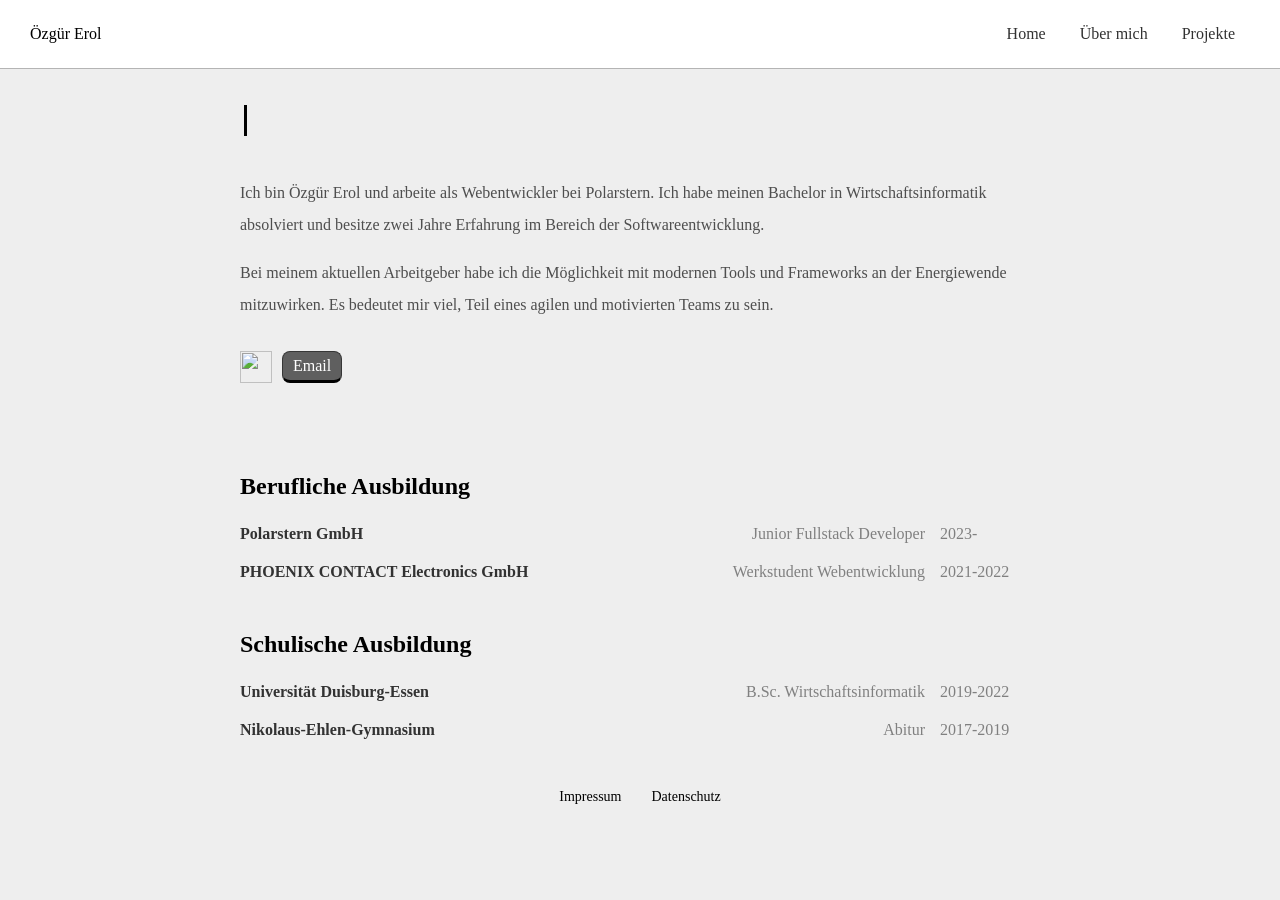
==== index.html @ dc391af8 "chore: update email" ====
<!DOCTYPE html>
<html lang="de">
  <head>
    <title>home @özgür erol</title>

    <meta charset="UTF-8" />
    <meta
      name="description"
      content="Persönliches Portfolio von Özgür Erol mit einer kurzen Selbstbeschreibung und einer Auflistung der beruflichen sowie schulischen Laufbahn."
    />
    <script src="app.js"></script>
    <link rel="stylesheet" href="style.css" />
    <link rel="apple-touch-icon" href="assets/icons/apple-touch-icon.png" />
    <link rel="shortcut icon" href="assets/favicon.ico" type="image/x-icon" />
    <meta name="viewport" content="width=device-width, initial-scale=1" />
  </head>
  <body>
    <header>
      <div id="logo"><a href="/">Özgür Erol</a></div>
      <nav>
        <a href="/">Home</a>
        <a href="/about.html">Über mich</a>
        <a href="/projects.html">Projekte</a>
      </nav>
    </header>
    <div id="main-wrapper">
      <main>
        <div id="welcome">
          <h1 id="welcome-text"></h1>
          <div id="cursor" class="blinking"></div>
        </div>
        <p>
          Ich bin Özgür Erol und arbeite als Webentwickler bei Polarstern. Ich
          habe meinen Ba&shy;che&shy;lor in Wirt&shy;schaftsinformatik
          absolviert und besitze zwei Jahre Erfahrung im Bereich der
          Softwareentwicklung.
        </p>
        <p>
          Bei meinem aktuellen Arbeitgeber habe ich die Möglichkeit mit modernen
          Tools und Frameworks an der Energiewende mitzuwirken. Es bedeutet mir
          viel, Teil eines agilen und motivierten Teams zu sein.
        </p>
        <div class="contact-container">
          <a
            id="github-logo"
            aria-label="Link zum Github Profil"
            href="https://github.com/oerol"
            target="_blank"
          >
            <img class="icon" src="./assets/icons/github-dark.png" alt="" />
          </a>
          <a class="button" href="mailto:oezguererol@icloud.com">Email</a>
        </div>
        <hr />
        <div id="experience-list" class="list">
          <h2>Berufliche Ausbildung</h2>
          <a
            class="list-item"
            href="https://www.polarstern-energie.de/"
            target="_blank"
          >
            <div class="list-item-location">Polarstern GmbH</div>
            <div class="list-item-spacer"></div>
            <div class="list-item-title">Junior Fullstack Developer</div>
            <div class="list-item-date">2023-</div>
          </a>
          <a
            class="list-item"
            href="https://www.phoenixcontact.com/de-de/"
            target="_blank"
          >
            <div class="list-item-location">
              PHOENIX CONTACT Electronics GmbH
            </div>
            <div class="list-item-spacer"></div>
            <div class="list-item-title">Werkstudent Webentwicklung</div>
            <div class="list-item-date">2021-2022</div>
          </a>
        </div>
        <div id="education-list" class="list">
          <h2>Schulische Ausbildung</h2>
          <a class="list-item" href="https://www.uni-due.org/" target="_blank">
            <div class="list-item-location">Universität Duisburg-Essen</div>
            <div class="list-item-spacer"></div>
            <div class="list-item-title">B.Sc. Wirtschaftsinformatik</div>
            <div class="list-item-date">2019-2022</div>
          </a>
          <a
            class="list-item"
            href="https://www.neg-velbert.de/"
            target="_blank"
          >
            <div class="list-item-location">Nikolaus-Ehlen-Gymnasium</div>
            <div class="list-item-spacer"></div>
            <div class="list-item-title">Abitur</div>
            <div class="list-item-date">2017-2019</div>
          </a>
        </div>
      </main>
      <footer>
        <a href="/impressum.html">Impressum</a>
        <a href="/datenschutz.html">Datenschutz</a>
      </footer>
    </div>
  </body>
</html>
---- style.css ----
@font-face {
  font-family: Cascadia Code;
  src: url("./assets/fonts/CascadiaCode.woff2") format("woff2");
}
@font-face {
  font-family: Cascadia Code;
  src: url("./assets/fonts/CascadiaCode-Bold.woff2") format("woff2");
  font-weight: bold;
}

* {
  box-sizing: border-box;
  font-family: Cascadia Code;

  --background-color: rgb(238, 238, 238);
  --primary-text-color: rgb(0, 0, 0);
  --secondary-text-color: rgb(50, 50, 50);
  --paragraph-text-color: rgb(78, 78, 78);

  --divider-color: rgb(180, 180, 180);

  color: var(--primary-text-color);
}

body {
  margin: 0;
  background-color: var(--background-color);
}

a {
  text-decoration: none;
}

header {
  position: fixed;
  width: 100%;
  top: 0;

  display: flex;
  justify-content: space-between;

  padding: 25px 30px;
  border-bottom: 1px solid var(--divider-color);
  transition: 0.3s cubic-bezier(0.4, 0, 0.2, 1) padding;
  background: rgba(255, 255, 255, 0.95);
}

nav > a {
  padding: 5px 15px;
  color: var(--secondary-text-color);

  border-radius: 3px;
  transition: 0.2s ease-out background-color;
}

nav > a:hover {
  background-color: rgba(0, 0, 0, 0.12);
}
nav > a:active {
  background-color: rgba(0, 0, 0, 0.22);
}

#main-wrapper {
  margin: 80px 0 30px 0;
  padding: 0 30px;
  display: flex;
  flex-direction: column;
  align-items: center;
}

main {
  max-width: 800px;
}

p > a {
  border-bottom: 3px solid rgb(108, 108, 108);
  transition: 0.1s ease-out border;
}
p > a:hover {
  border-bottom: 3px solid rgb(0, 0, 0);
}

p,
p * {
  color: var(--paragraph-text-color);
  line-height: 2rem;
}

@media (max-width: 600px) {
  header {
    top: auto;
    bottom: 0;

    padding: 15px 15px;
    border-top: 1px solid var(--divider-color);
  }

  nav > a {
    padding: 5px 3px;
  }

  #main-wrapper {
    margin-top: 15px;
    padding: 0 30px;
    display: flex;
    flex-direction: column;
    align-items: center;
  }
}

.contact-container {
  margin-top: 30px;
  display: flex;
  gap: 10px;
}

#github-logo {
  border: none;
  height: 32px;
  width: 32px;
  display: block;
}

.icon {
  height: 32px;
  width: 32px;
  display: inline-block;
}

.button {
  background-color: rgb(95, 95, 95);
  border: 1px solid rgb(54, 54, 54);
  border-bottom: 3px solid rgb(0, 0, 0);
  color: white;
  padding: 5px 10px;
  border-radius: 0.5rem;

  transition:
    0.1s ease-out border,
    0.2s ease-out background-color;
}

.button:hover {
  background-color: rgb(80, 80, 80);
}
.button:active {
  border-bottom: 3px solid rgba(0, 0, 0, 0);
}

hr {
  margin: 30px 0;
  height: 30px;
  background-image: url(assets/lines.svg);
  background-repeat: repeat-x;
  border: none;
  background-position: left center;
}

.list {
  margin-bottom: 40px;
}

#about .list {
  margin-top: 30px;
  margin-bottom: 50px;
}

.list-item {
  border: none;
  display: flex;
  justify-content: space-between;
  padding: 10px 0px;
}

.centered-list {
  display: flex;
  justify-content: center;
  gap: 10px;
  margin-top: 20px;
  flex-wrap: wrap;
  font-weight: bold;
}

.centered-list > span::after {
  content: ",";
}
.centered-list > span:last-child::after {
  content: "";
}

.list-item-title,
.list-item-date {
  color: #808080;
}

.list-item-location {
  color: var(--secondary-text-color);
  font-weight: bold;
}
.list-item-title {
  margin-right: 15px;
}
.list-item-date {
  width: 100px;
}

.list-item-spacer {
  flex-grow: 1;
}

h2 {
  margin: 15px 0px;
}

@media (max-width: 850px) {
  .list {
    margin-bottom: 20px;
  }
  .list-item {
    flex-direction: column;
    justify-content: flex-start;
    gap: 5px;
  }

  .list-item-spacer {
    position: absolute; /* Exclude spacer from flex calculation */
  }

  .centered-list {
    justify-content: flex-start;
  }

  h2 {
    margin: 5px 0;
  }
}

#projects {
  margin-top: 40px;
}

.project {
  margin-bottom: 80px;
}

.project-image {
  width: 100%;
  border-radius: 5px;
  margin-bottom: 20px;
}

.project-description {
  font-size: 14px;
}

.project-button {
  display: inline-block;
  margin-top: 20px;
}
.project-button > img {
  width: 10px;
}

.project-link {
  display: flex;
  align-items: center;
  gap: 15px;

  background-color: rgb(220, 220, 220);
  border-radius: 5px;
  padding: 10px;

  margin-bottom: 10px;

  transition: 0.3s ease-out background-color;
}

.project-link:hover {
  background-color: rgb(200, 200, 200);
}

::-webkit-scrollbar {
  width: 10px;
}

::-webkit-scrollbar-track {
  background: rgb(230, 230, 230);
}

::-webkit-scrollbar-thumb {
  background: rgb(119, 119, 119);
}

::-webkit-scrollbar-thumb:hover {
  background: rgb(85, 85, 85);
}

#cursor {
  display: inline-block;
  width: 3px;
  height: 31px;
  background-color: black;
  margin: 25px 4px;
  transition: 0.5s ease-out opacity;
  z-index: -1;
}

.blinking {
  animation: cursor-blink 0.4s linear infinite alternate;
}

.invincible {
  opacity: 0;
}

@keyframes cursor-blink {
  0% {
    opacity: 1;
  }
  40% {
    opacity: 1;
  }
  60% {
    opacity: 0;
  }
  100% {
    opacity: 0;
  }
}

#welcome {
  display: flex;
}

.list-item-experience {
  width: 60px;
  height: 20px;
  background-color: rgb(201, 201, 201);
  border-radius: 5px;
}

.list-item-experience-container {
  display: flex;
  gap: 20px;
}

.green {
  background-color: rgb(101, 172, 101);
}

.centered-list > img {
  width: 30px;
}

#icons-disclaimer {
  margin-top: 30px;
  font-size: 14px;
}

.bold {
  font-weight: bold;
}

footer {
  display: flex;
  gap: 30px;

  font-size: 14px;
}

.mt-40 {
  margin-top: 40px;
}

#impressum {
  display: flex;
  gap: 50px;
  margin-bottom: 40px;
}
.impressum-section {
  margin-bottom: 10px;
}

#datenschutz h2 {
  margin-bottom: 40px;
}

#ds-impressum > div {
  margin-bottom: 5px;
}
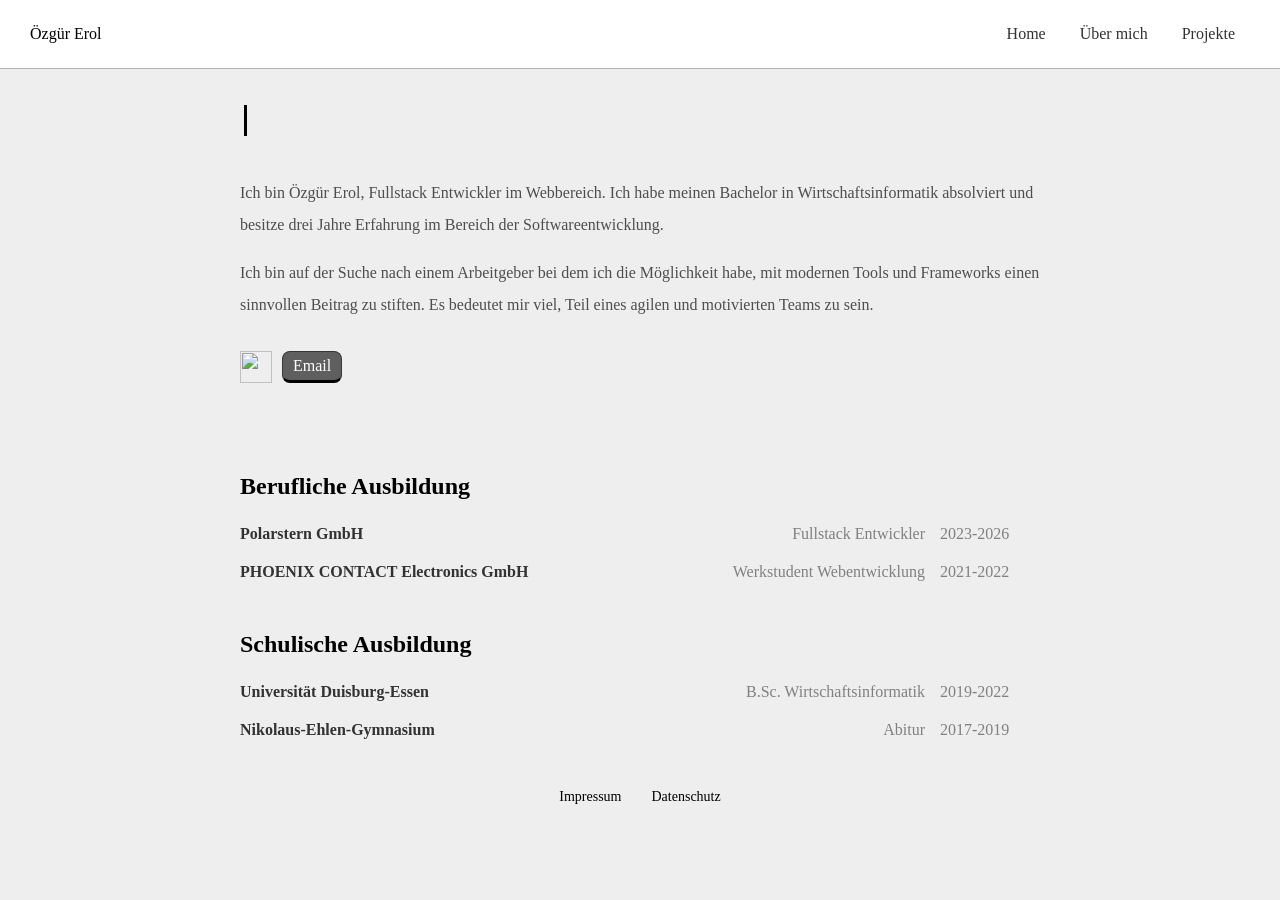
==== commit dcb3f29c: "feat: update index.html" ====
--- a/index.html
+++ b/index.html
@@ -1,4 +1,4 @@
-<!DOCTYPE html>
+<!doctype html>
 <html lang="de">
   <head>
     <title>home @özgür erol</title>
@@ -30,15 +30,15 @@
           <div id="cursor" class="blinking"></div>
         </div>
         <p>
-          Ich bin Özgür Erol und arbeite als Webentwickler bei Polarstern. Ich
-          habe meinen Ba&shy;che&shy;lor in Wirt&shy;schaftsinformatik
-          absolviert und besitze zwei Jahre Erfahrung im Bereich der
-          Softwareentwicklung.
+          Ich bin Özgür Erol, Fullstack Entwickler im Webbereich. Ich habe
+          meinen Ba&shy;che&shy;lor in Wirt&shy;schaftsinformatik absolviert und
+          besitze drei Jahre Erfahrung im Bereich der Softwareentwicklung.
         </p>
         <p>
-          Bei meinem aktuellen Arbeitgeber habe ich die Möglichkeit mit modernen
-          Tools und Frameworks an der Energiewende mitzuwirken. Es bedeutet mir
-          viel, Teil eines agilen und motivierten Teams zu sein.
+          Ich bin auf der Suche nach einem Arbeitgeber bei dem ich die
+          Möglichkeit habe, mit modernen Tools und Frameworks einen sinnvollen
+          Beitrag zu stiften. Es bedeutet mir viel, Teil eines agilen und
+          motivierten Teams zu sein.
         </p>
         <div class="contact-container">
           <a
@@ -61,8 +61,8 @@
           >
             <div class="list-item-location">Polarstern GmbH</div>
             <div class="list-item-spacer"></div>
-            <div class="list-item-title">Junior Fullstack Developer</div>
-            <div class="list-item-date">2023-</div>
+            <div class="list-item-title">Fullstack Entwickler</div>
+            <div class="list-item-date">2023-2026</div>
           </a>
           <a
             class="list-item"
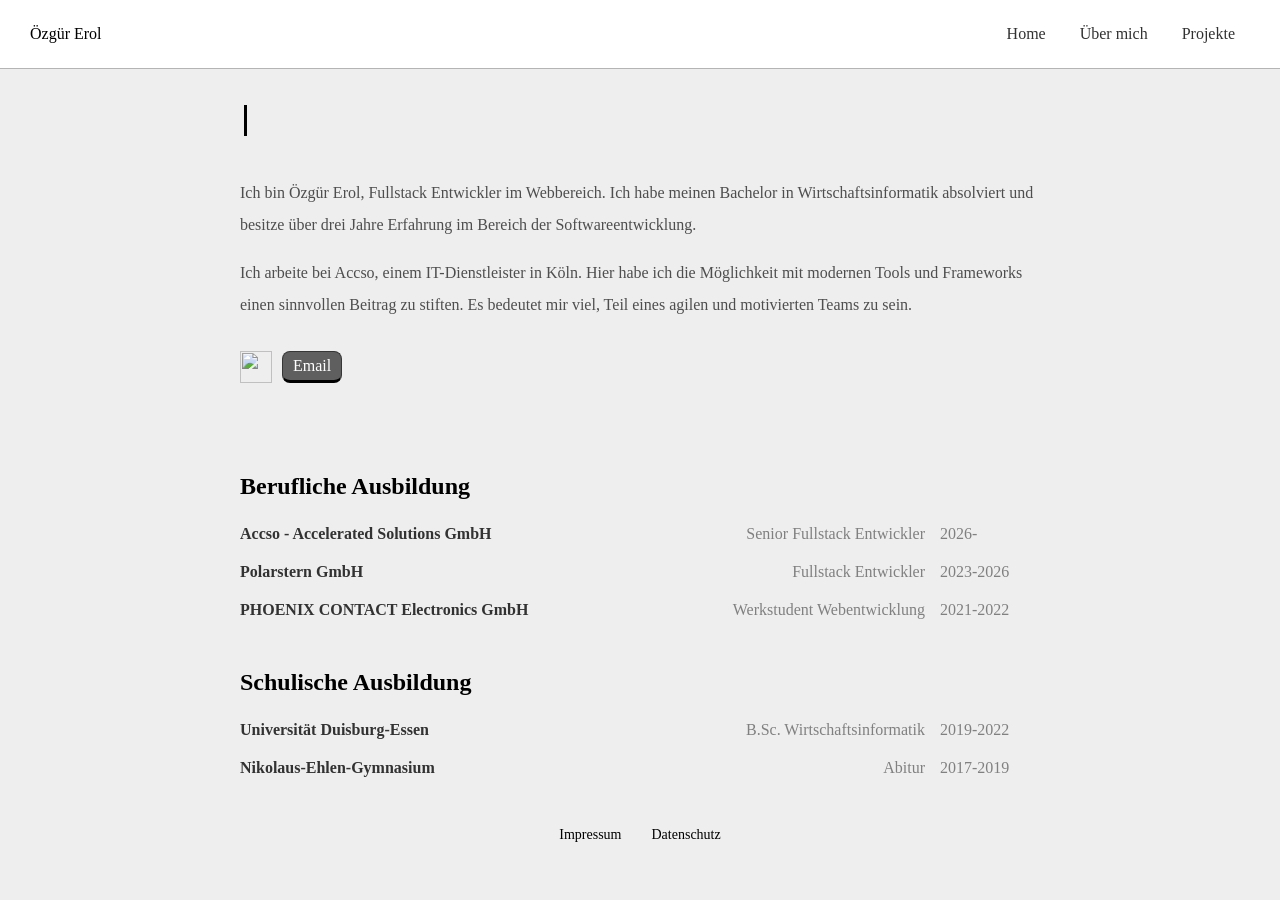
==== commit fb792832: "feat: add accso" ====
--- a/index.html
+++ b/index.html
@@ -32,11 +32,11 @@
         <p>
           Ich bin Özgür Erol, Fullstack Entwickler im Webbereich. Ich habe
           meinen Ba&shy;che&shy;lor in Wirt&shy;schaftsinformatik absolviert und
-          besitze drei Jahre Erfahrung im Bereich der Softwareentwicklung.
+          besitze über drei Jahre Erfahrung im Bereich der Softwareentwicklung.
         </p>
         <p>
-          Ich bin auf der Suche nach einem Arbeitgeber bei dem ich die
-          Möglichkeit habe, mit modernen Tools und Frameworks einen sinnvollen
+          Ich arbeite bei Accso, einem IT-Dienstleister in Köln. Hier habe ich
+          die Möglichkeit mit modernen Tools und Frameworks einen sinnvollen
           Beitrag zu stiften. Es bedeutet mir viel, Teil eines agilen und
           motivierten Teams zu sein.
         </p>
@@ -54,6 +54,14 @@
         <hr />
         <div id="experience-list" class="list">
           <h2>Berufliche Ausbildung</h2>
+          <a class="list-item" href="https://accso.de/" target="_blank">
+            <div class="list-item-location">
+              Accso - Accelerated Solutions GmbH
+            </div>
+            <div class="list-item-spacer"></div>
+            <div class="list-item-title">Senior Fullstack Entwickler</div>
+            <div class="list-item-date">2026-</div>
+          </a>
           <a
             class="list-item"
             href="https://www.polarstern-energie.de/"
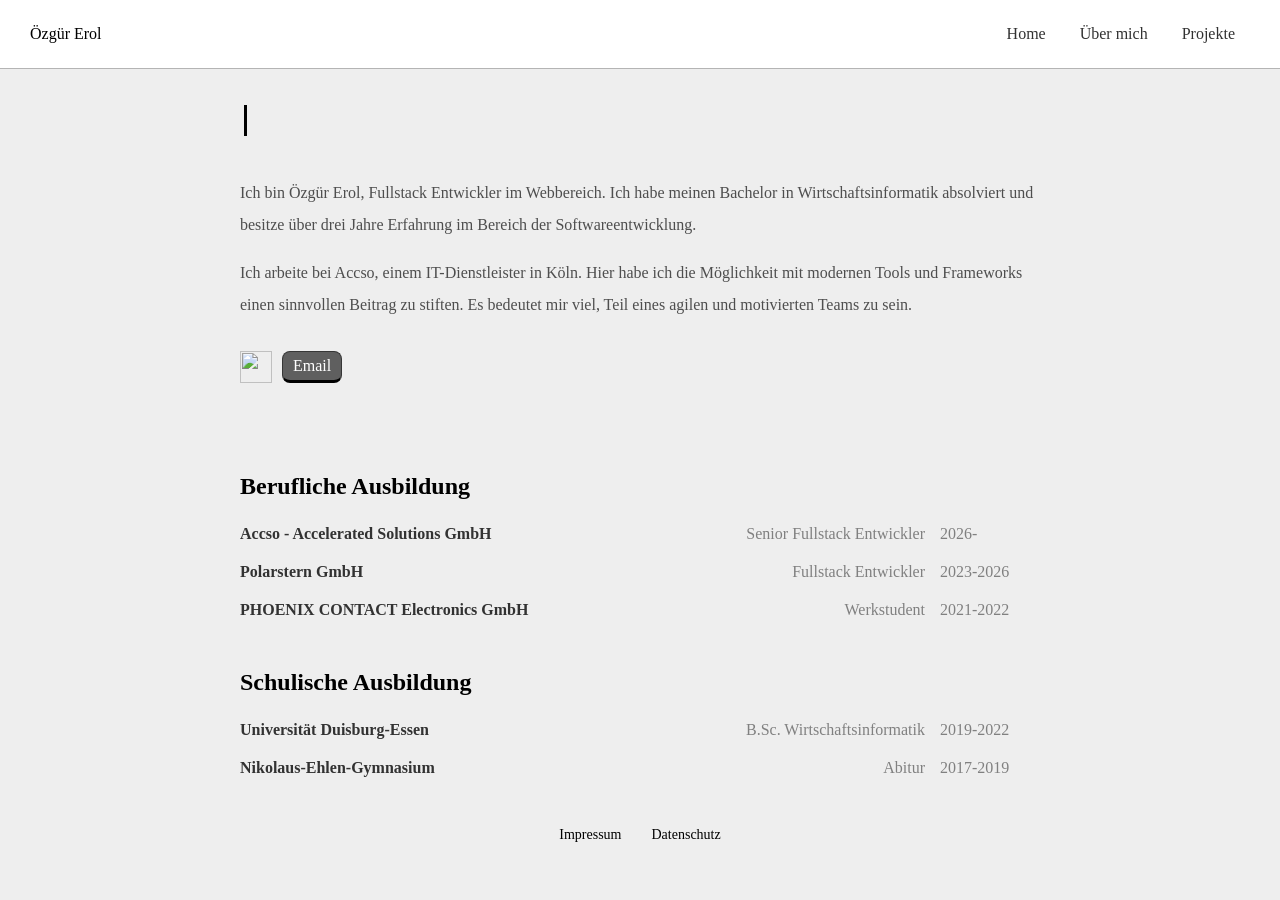
==== commit e4195ed7: "feat: change title for intern listing" ====
--- a/index.html
+++ b/index.html
@@ -81,7 +81,7 @@
               PHOENIX CONTACT Electronics GmbH
             </div>
             <div class="list-item-spacer"></div>
-            <div class="list-item-title">Werkstudent Webentwicklung</div>
+            <div class="list-item-title">Werkstudent</div>
             <div class="list-item-date">2021-2022</div>
           </a>
         </div>
